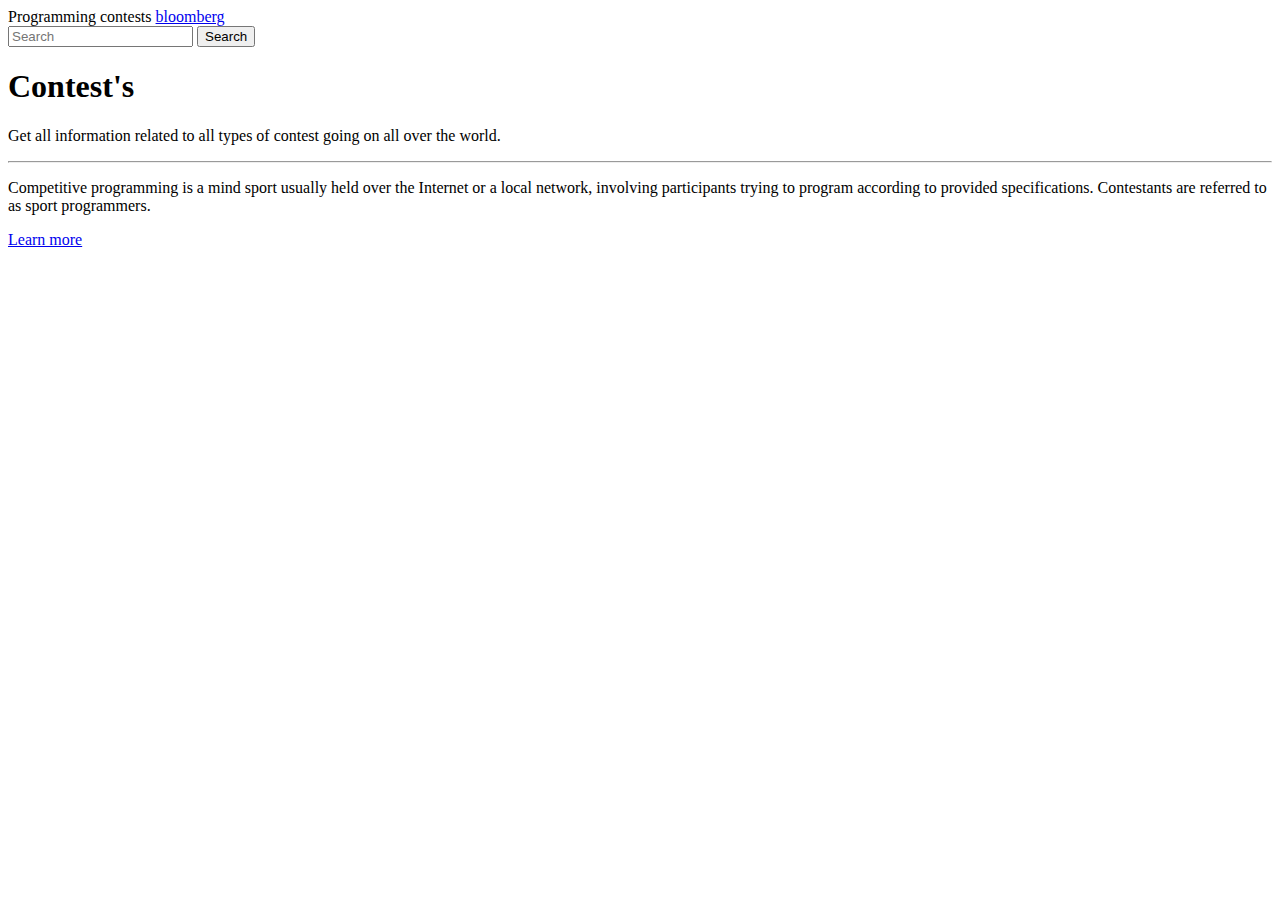
==== index.html @ a7ffb842 "first commit" ====
<!DOCTYPE html>
<html lang="en">

<head>
    <meta charset="UTF-8">
    <meta http-equiv="X-UA-Compatible" content="IE=edge">
    <meta name="viewport" content="width=device-width, initial-scale=1.0">
    <title>Document</title>
    <link rel="stylesheet" href="index.css">
    <!-- bootstrap 5.1 -->
    <link href="https://cdn.jsdelivr.net/npm/bootstrap@5.2.3/dist/css/bootstrap.min.css" rel="stylesheet"
        integrity="sha384-rbsA2VBKQhggwzxH7pPCaAqO46MgnOM80zW1RWuH61DGLwZJEdK2Kadq2F9CUG65" crossorigin="anonymous">
    <!-- bootstrap 4.6 -->
    <link rel="stylesheet" href="https://cdn.jsdelivr.net/npm/bootstrap@4.6.2/dist/css/bootstrap.min.css"
        integrity="sha384-xOolHFLEh07PJGoPkLv1IbcEPTNtaed2xpHsD9ESMhqIYd0nLMwNLD69Npy4HI+N" crossorigin="anonymous">

</head>

<body>

    <nav class="navbar bg-light">
        <div class="container-fluid">
            <a class="navbar-brand">Programming contests</a>
            <a href="bloomberg.html" class="navbar-brand">bloomberg</a>
            <form class="d-flex" role="search">
                <input class="form-control me-2" type="search" placeholder="Search" aria-label="Search">
                <button class="btn btn-outline-success" type="submit">Search</button>
            </form>
        </div>
    </nav>

    <div class="container">

        <div class="jumbotron">
            <h1 class="display-4">Contest's</h1>
            <p class="lead">Get all information related to all types of contest going on all over the world.</p>
            <hr class="my-4">
            <p>Competitive programming is a mind sport usually held over the Internet or a local network, involving participants trying to program according to provided specifications. Contestants are referred to as sport programmers.</p>
            <a class="btn btn-primary btn-lg" href="#" role="button">Learn more</a>
        </div>


        <div id="cardContainer" class="row">

        </div>

    </div>

    <!-- bootstrap 5.1 -->
    <script src="index.js"></script>
    <script src="https://cdn.jsdelivr.net/npm/bootstrap@5.2.3/dist/js/bootstrap.bundle.min.js"
        integrity="sha384-kenU1KFdBIe4zVF0s0G1M5b4hcpxyD9F7jL+jjXkk+Q2h455rYXK/7HAuoJl+0I4"
        crossorigin="anonymous"></script>
    <!-- bootstrap 4.6 -->
    <script src="https://cdn.jsdelivr.net/npm/jquery@3.5.1/dist/jquery.slim.min.js"
        integrity="sha384-DfXdz2htPH0lsSSs5nCTpuj/zy4C+OGpamoFVy38MVBnE+IbbVYUew+OrCXaRkfj"
        crossorigin="anonymous"></script>
    <script src="https://cdn.jsdelivr.net/npm/bootstrap@4.6.2/dist/js/bootstrap.bundle.min.js"
        integrity="sha384-Fy6S3B9q64WdZWQUiU+q4/2Lc9npb8tCaSX9FK7E8HnRr0Jz8D6OP9dO5Vg3Q9ct"
        crossorigin="anonymous"></script>

</body>

</html>
---- index.css ----
div.card{
    margin: 50px 43px;
}
.card-body h5{
    text-align: center;
}
#button{
    display: block;
}
h5.card-title{
    height: 125px;
}
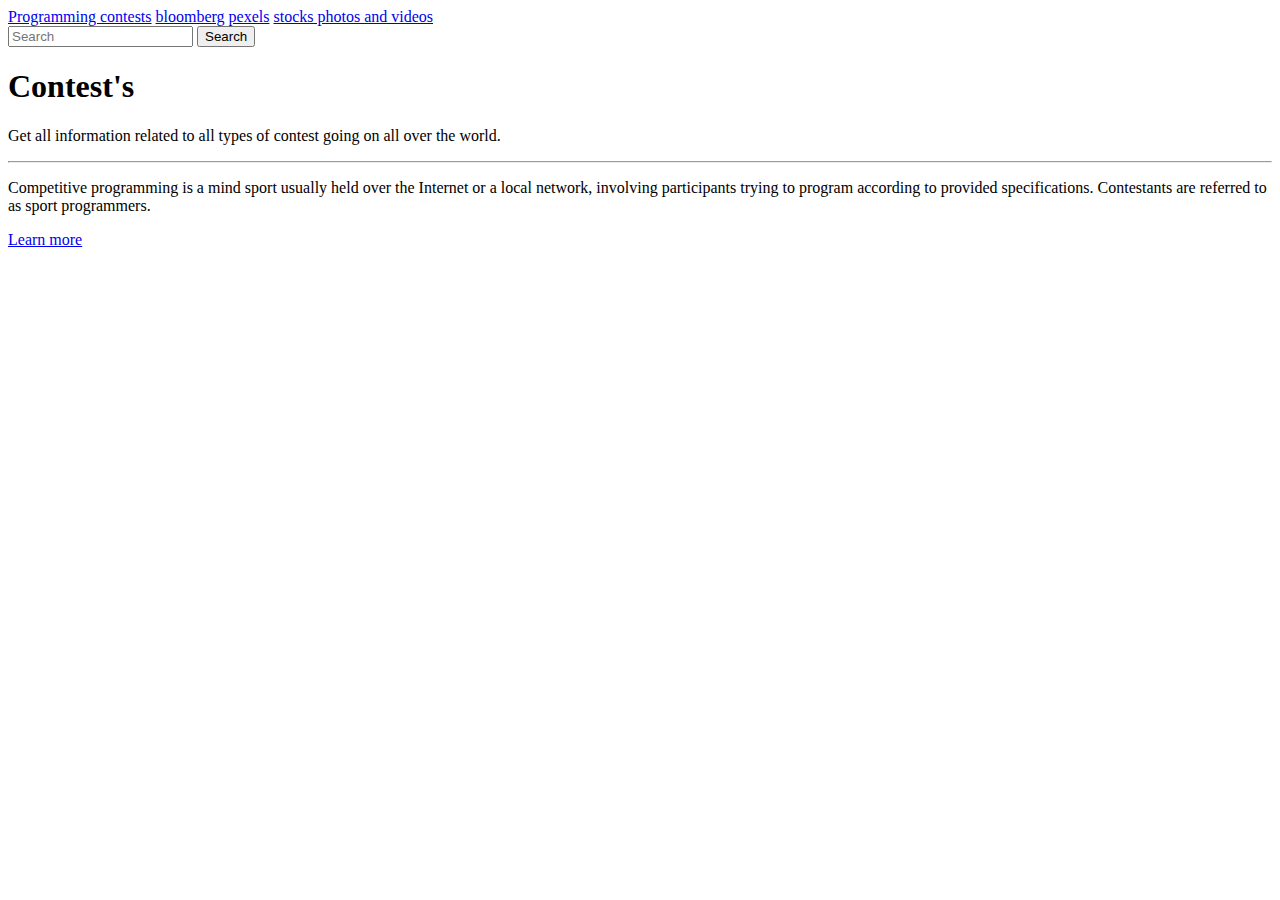
==== commit 04141207: "my first commit" ====
--- a/index.html
+++ b/index.html
@@ -20,8 +20,10 @@
 
     <nav class="navbar bg-light">
         <div class="container-fluid">
-            <a class="navbar-brand">Programming contests</a>
+            <a href="index.html" class="navbar-brand">Programming contests</a>
             <a href="bloomberg.html" class="navbar-brand">bloomberg</a>
+            <a href="pexels.html" class="navbar-brand">pexels</a>
+            <a href="photos.html" class="navbar-brand">stocks photos and videos</a>
             <form class="d-flex" role="search">
                 <input class="form-control me-2" type="search" placeholder="Search" aria-label="Search">
                 <button class="btn btn-outline-success" type="submit">Search</button>
